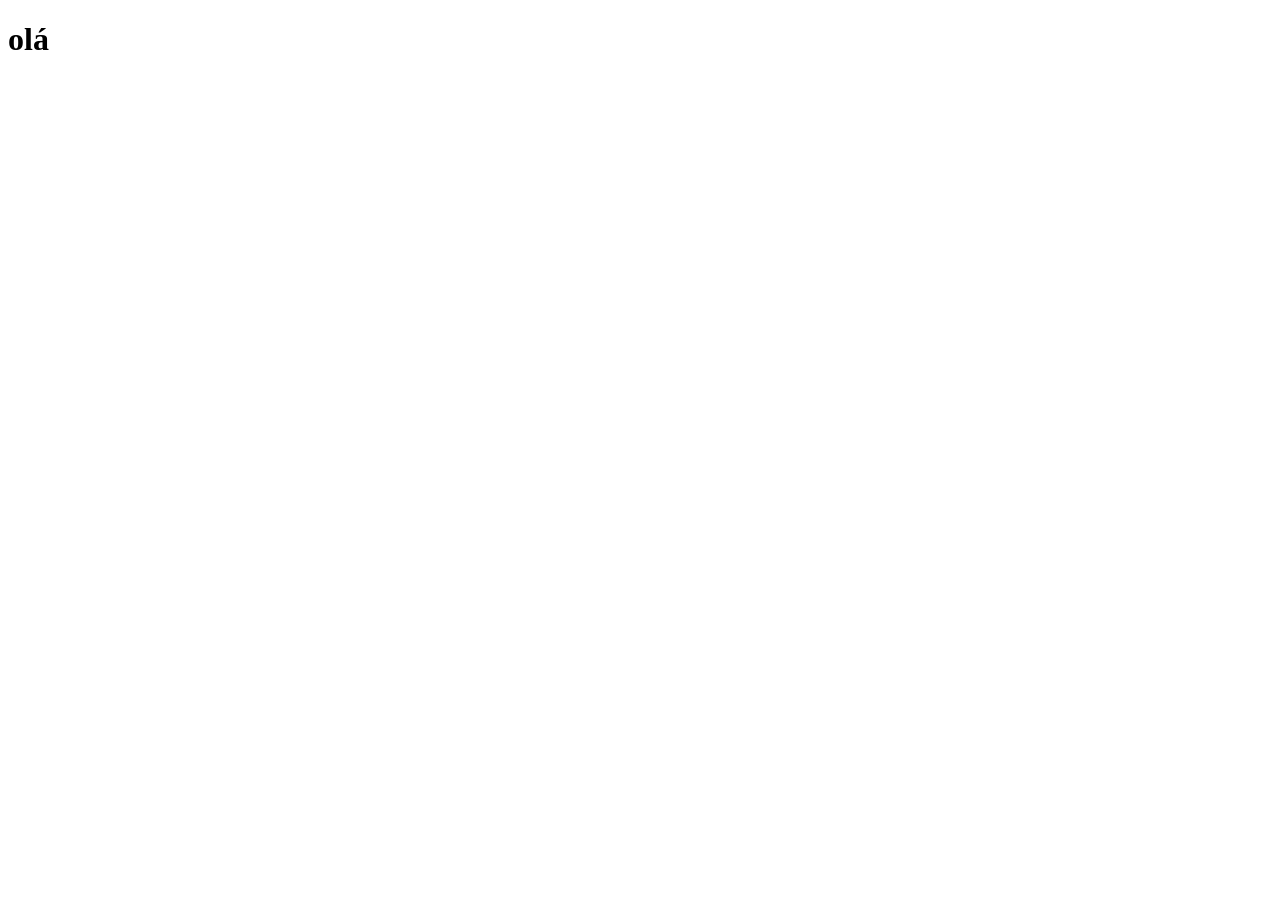
==== index.html @ 925abbbd "added initial html" ====
<!DOCTYPE html>
<html lang="en">
<head>
    <meta charset="UTF-8">
    <meta name="viewport" content="width=device-width, initial-scale=1.0">
    <title>Document</title>
</head>
<body>
    <h1>olá</h1>
</body>
</html>
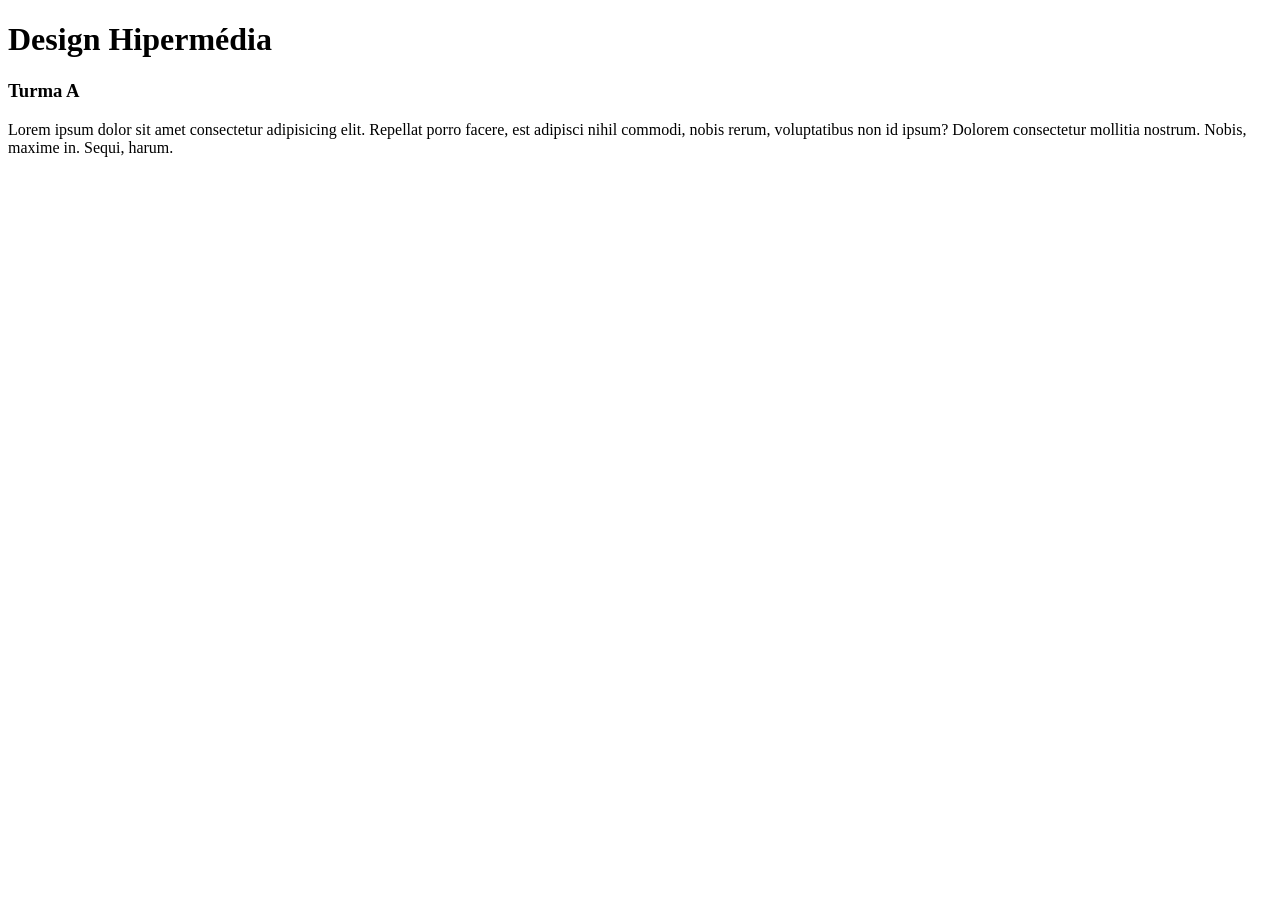
==== commit 6b3539c9: "lorem ipsum" ====
--- a/index.html
+++ b/index.html
@@ -6,6 +6,8 @@
     <title>Document</title>
 </head>
 <body>
-    <h1>olá</h1>
+    <h1>Design Hipermédia</h1>
+    <h3>Turma A</h3>
+    <p>Lorem ipsum dolor sit amet consectetur adipisicing elit. Repellat porro facere, est adipisci nihil commodi, nobis rerum, voluptatibus non id ipsum? Dolorem consectetur mollitia nostrum. Nobis, maxime in. Sequi, harum.</p>
 </body>
 </html>
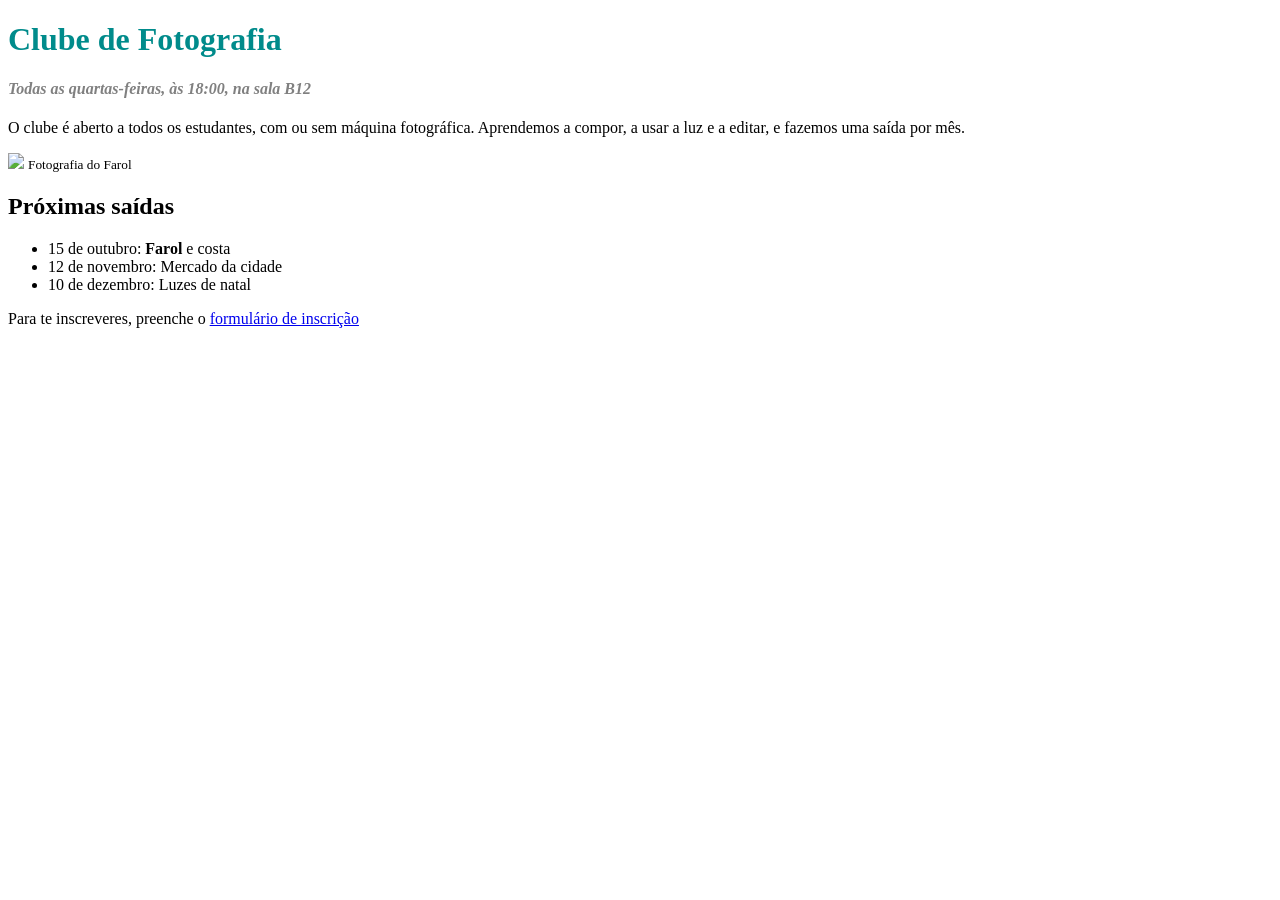
==== commit 91c94e87: "pagina do farol" ====
--- a/index.html
+++ b/index.html
@@ -6,8 +6,23 @@
     <title>Document</title>
 </head>
 <body>
-    <h1>Design Hipermédia</h1>
-    <h3>Turma A</h3>
-    <p>Lorem ipsum dolor sit amet consectetur adipisicing elit. Repellat porro facere, est adipisci nihil commodi, nobis rerum, voluptatibus non id ipsum? Dolorem consectetur mollitia nostrum. Nobis, maxime in. Sequi, harum.</p>
+    <header>
+        <h1 style="color: darkcyan;">Clube de Fotografia</h1>
+        <h4 style="color: gray;"><em>Todas as quartas-feiras, às 18:00, na sala B12</em></h4>
+    </header>
+    <main>
+        <p>O clube é aberto a todos os estudantes, com ou sem máquina fotográfica. Aprendemos a compor, a usar a luz e a editar, e fazemos uma saída por mês.</p>
+        <img width="400" src="https://www.cm-matosinhos.pt/thumbs/cmmatosinhos/uploads/writer_file/image/19011/Farol_1_1_600_600.jpg">
+        <small>Fotografia do Farol</small>
+        <h2>Próximas saídas</h2>
+        <ul>
+            <li>15 de outubro: <strong>Farol</strong> e costa</li>
+            <li>12 de novembro: Mercado da cidade</li>
+            <li>10 de dezembro: Luzes de natal</li>
+        </ul>
+    </main>
+    <footer>
+        <p>Para te inscreveres, preenche o <a href="https://example.org/inscricao">formulário de inscrição</a></p>
+    </footer>
 </body>
 </html>
